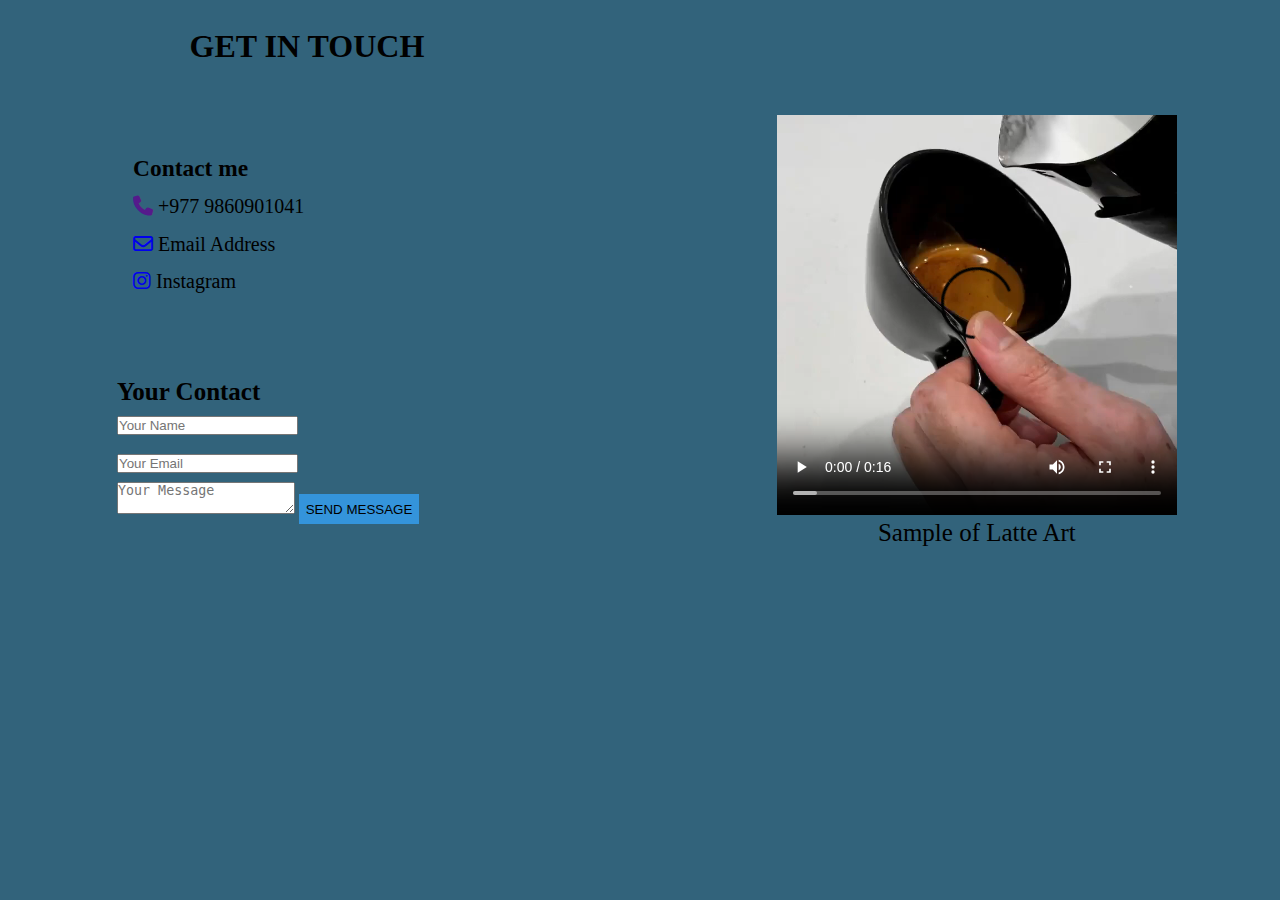
==== contact.html @ 7975b917 "Website-Sec Sem" ====
<!DOCTYPE html>
<html lang="en">
<head>
    <meta charset="UTF-8">
    <meta http-equiv="X-UA-Compatible" content="IE=edge">
    <meta name="viewport" content="width=device-width, initial-scale=1.0">
    <meta property="og:image" content="https://scontent.fktm9-2.fna.fbcdn.net/v/t1.6435-9/149696665_1068639980289353_8959733686076781136_n.jpg?_nc_cat=100&ccb=1-7&_nc_sid=174925&_nc_ohc=A1uUFzTbXbAAX9PAG1j&_nc_ht=scontent.fktm9-2.fna&oh=00_AfAvUHazaQHVRs7hjS-417wkPYpMoefVkl7brbi26unegg&oe=63AA6122">
    <title>contact</title>
    <link rel="stylesheet" href="https://cdnjs.cloudflare.com/ajax/libs/font-awesome/6.2.1/css/all.min.css">
    <link rel="stylesheet" href="./CSS/contact.css">
</head>
<body>
<div class="container">
<div class="reach">
<h1 id="h1">GET IN TOUCH</h1>
<!--My information-->
<div class="contact-page"> 
    <h3 class="contact1">Contact me</h3> 
        <div class="contact-info"></div>
        <div class="item">
        <a href ="">
        <i class="fa-solid fa-phone"></i></a>
         +977 9860901041
        </div>
    <div class="item">
        <a href ="https://mail.google.com/mail/u/3/#inbox"  target = "blank">
        <i class="fa-regular fa-envelope"></i></a>
        Email Address
     </div>
     <div class="item">
        <a href ="https://www.instagram.com/diya._.shrestha/?hl=en" target = "blank">
        <i class="fa-brands fa-instagram"></i></a>
       Instagram
    </div>
     </div>

<div class="button">
    <h2>Your Contact</h2>
    <form action=""class="contact-form">
        <input type = "text" class="textb" placeholder="Your Name"><br>
        <input type = "text" class="textb" placeholder="Your Email"><br>
        <textarea placeholder="Your Message"></textarea>
        <input type="submit" class="btn" value="Send Message">
        </form>
    </form>
</div>
</div>
<div class="video">
    <video width="400" controls>
        <source src="video.mp4" type="video/mp4">
    </video>
    <p>Sample of Latte Art</p>
</div>
</div>
    
</body>
</html>
---- CSS/contact.css ----
*{
    box-sizing: border-box;
    padding: 0;
    margin: 0;
}


.container{
    display: flex;
    position: fixed;
    height:100%;
    width:100%;
    background-color: #32637b;
}
#h1{
    padding-left: 30%;
    padding-top: 5%;
    padding-bottom: 5%;
    color: black;
}
.contact-page{
    padding-left: 20%;
    padding-top: 10%;
    font-size: 20px;
    line-height: 1cm;
}
.container .reach{
    height: 100%;
    width:55%;
    padding-left: 20px;
}
.contact1{
    color: black;

}
.item{
    color: black;
}
.video{
    padding-top: 9%;
    padding-left: 15%;
    width: 800px;
    height: 600px;
}
.video p{
    padding-left: 20%;
    font-size: 25px;
    font-weight: 500px;
    color:black;
    
}

.button {
    padding-left: 97px ;
    padding-top: 30px; 
}
.button h2{
    font-size: 25px;
    padding-top: 10%;
    color: black;
}
.contact-form{
    line-height: 1cm;
    
}


.btn{
    width: 120px;
    height: 30px;
    margin-left: auto;
    background-color: #3494db;
    border: none; 
    color:black; 
    text-transform: uppercase;
    cursor: pointer;  
    border: 2px solid #3494db;
    transition: 3s linear;
}

.btn:hover{
    background-color: transparent;
    color:rgb(61, 123, 176)
}
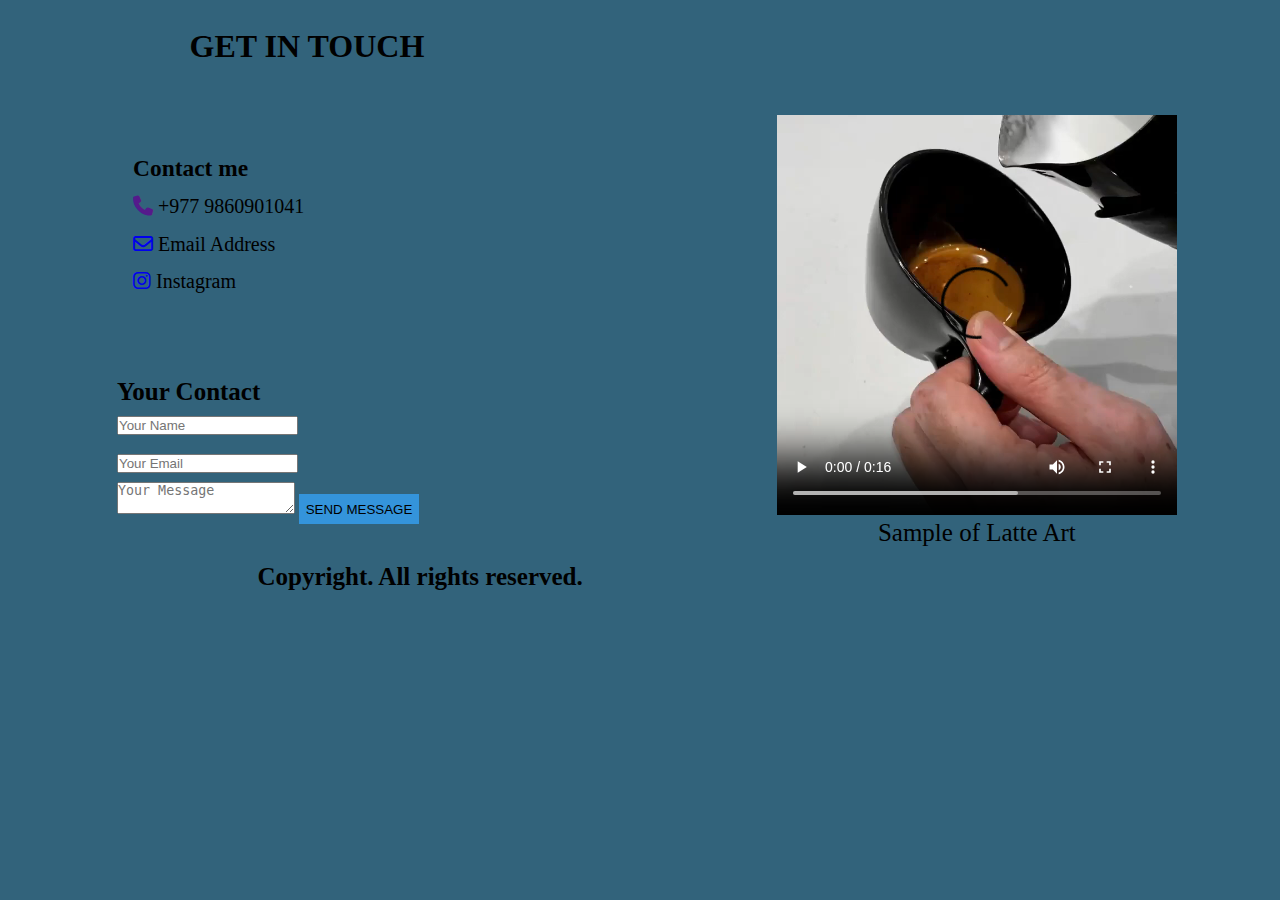
==== commit ef609fc8: "Changes made" ====
--- a/contact.html
+++ b/contact.html
@@ -43,6 +43,7 @@
         <input type="submit" class="btn" value="Send Message">
         </form>
     </form>
+    <br><br><p><span style="padding-left: 30%; font-size: 25px; font-weight: bold; float: left;">Copyright. All rights reserved.</span> </p>
 </div>
 </div>
 <div class="video">
--- a/CSS/contact.css
+++ b/CSS/contact.css
@@ -49,6 +49,10 @@
     color:black;
     
 }
+.contact-form p{
+    line-height: 20px;    
+
+}
 
 .button {
     padding-left: 97px ;
